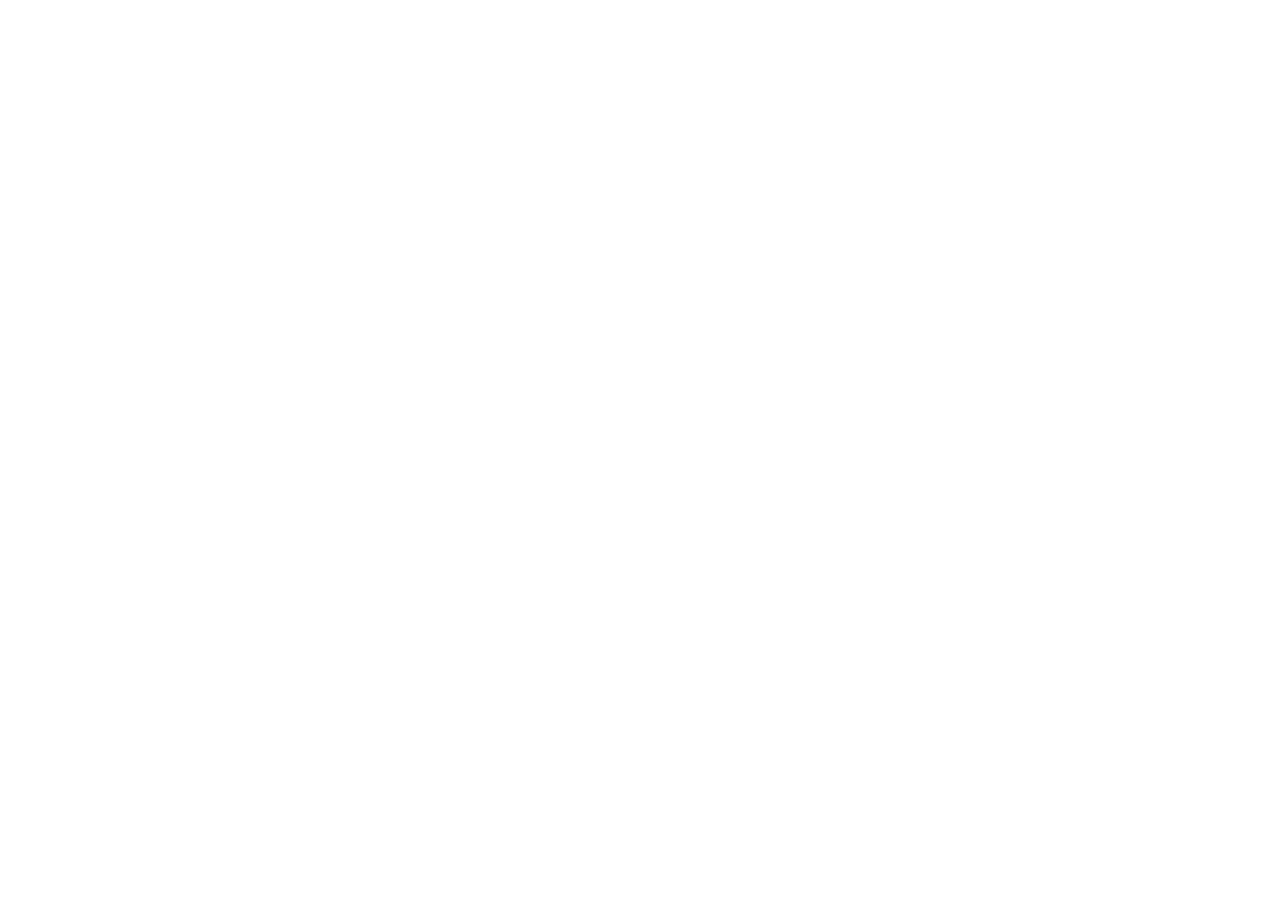
==== Random Quote Generator/index.html @ 07ac8b94 "initialized the random-Quote generator projects setup with pure html css and js" ====
<!DOCTYPE html>
<html lang="en">

<head>
    <meta charset="UTF-8">
    <meta name="viewport" content="width=device-width, initial-scale=1.0">
    <title>Random_Quote_Generator.</title>
    <link rel="stylesheet" href="style.css">
</head>

<body>


    <script src="script.js"> </script>
</body>

</html>
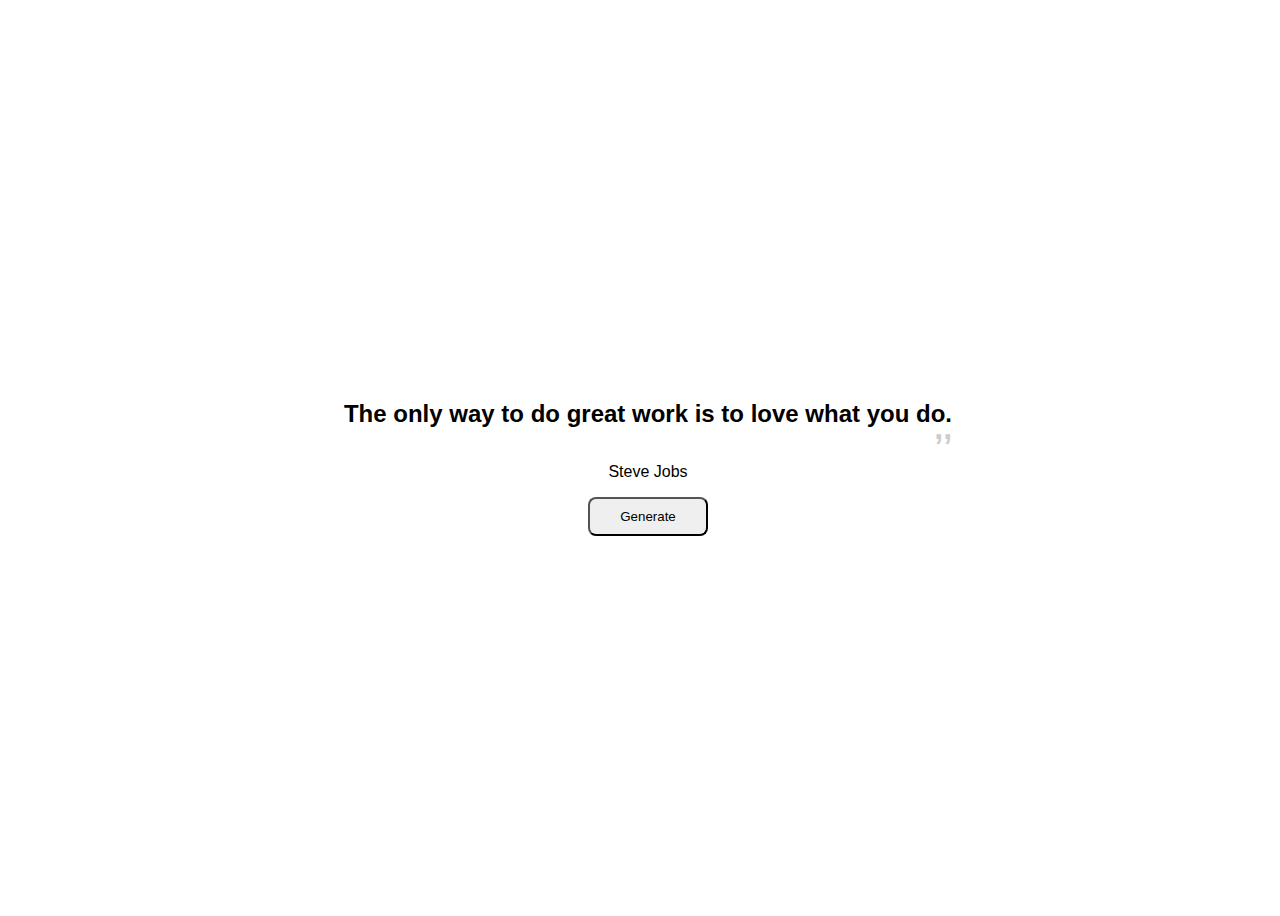
==== commit 48528894: "added a simple weather app using openweather api and geolocation api to get the weather data and the" ====
--- a/Random Quote Generator/index.html
+++ b/Random Quote Generator/index.html
@@ -6,10 +6,50 @@
     <meta name="viewport" content="width=device-width, initial-scale=1.0">
     <title>Random_Quote_Generator.</title>
     <link rel="stylesheet" href="style.css">
+    <style>
+        body {
+            height: 100vh;
+            width: 100vw;
+            display: flex;
+            flex-direction: column;
+
+            align-items: center;
+            justify-content: center;
+            font-family: 'Segoe UI', Tahoma, Geneva, Verdana, sans-serif;
+        }
+
+        .generate {
+            outline: none;
+            padding: 10px 30px;
+            font-weight: 500;
+            border-radius: 8px;
+            cursor: pointer;
+        }
+
+        .quoteCtn {
+            position: relative;
+        }
+
+        .quoteIcon {
+            position: absolute;
+            font-size: 2rem;
+            font-weight: bold;
+            bottom: 0;
+            right: 0;
+            color: #ccc;
+        }
+    </style>
 </head>
 
 <body>
 
+    <div class="quoteCtn">
+        <div class="quoteIcon">,,</div>
+        <h2 class="quoteText">quote</h2>
+    </div>
+    <p class="authorName">author name</p>
+
+    <button class="generate">Generate</button>
 
     <script src="script.js"> </script>
 </body>
